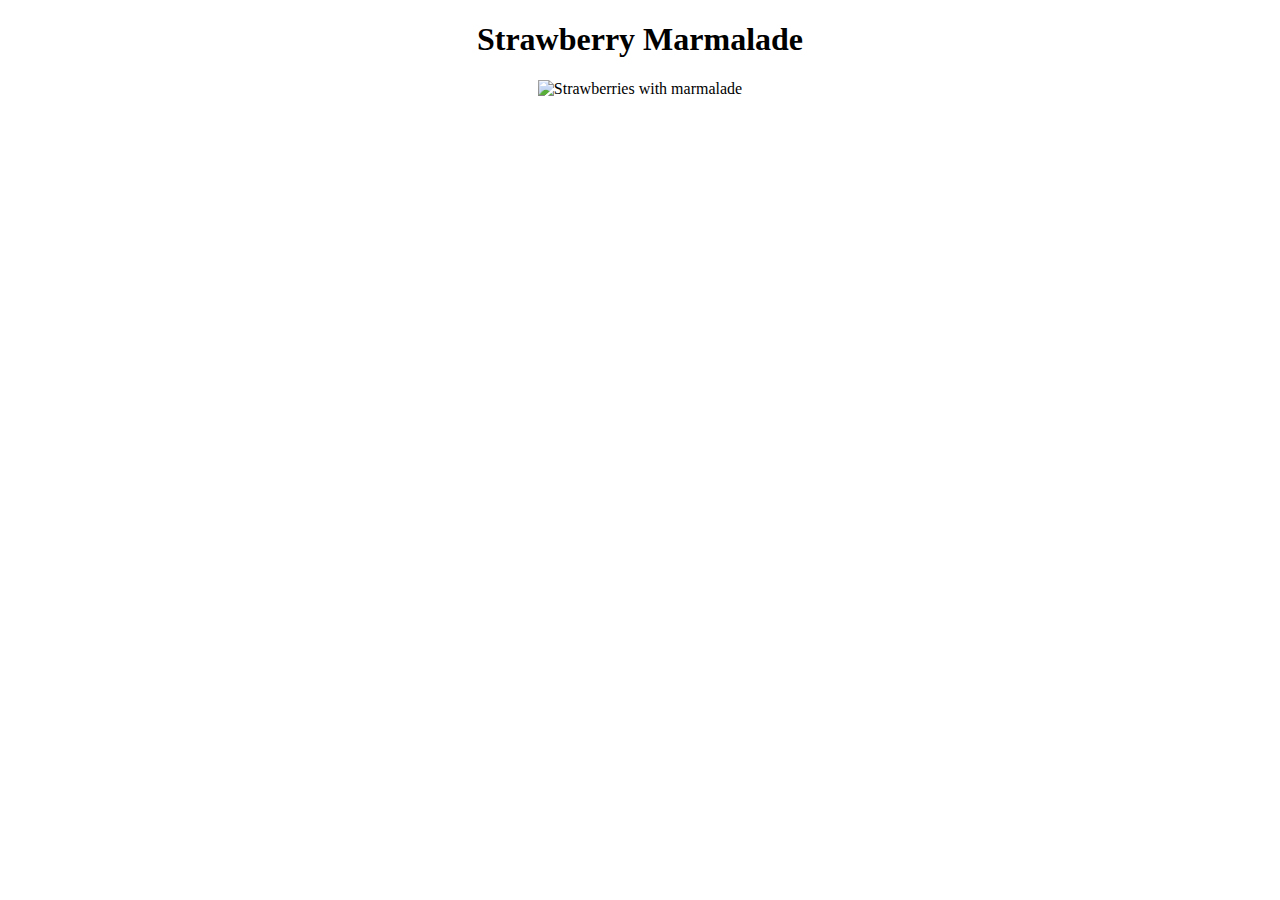
==== recipes/Strawberry.html @ a17b62fe "index.html" ====
<!DOCTYPE html>

<html lang="en">
    <head>
        <meta charset="UTF-8">
    </head>

    <body>
        <center><h1>Strawberry Marmalade</h1>
        <img src="https://img.freepik.com/free-photo/strawberry-jam-white-background_33807-949.jpg" alt="Strawberries with marmalade"
        width="500"
        height="400">
        </center>
    </body>

</html>
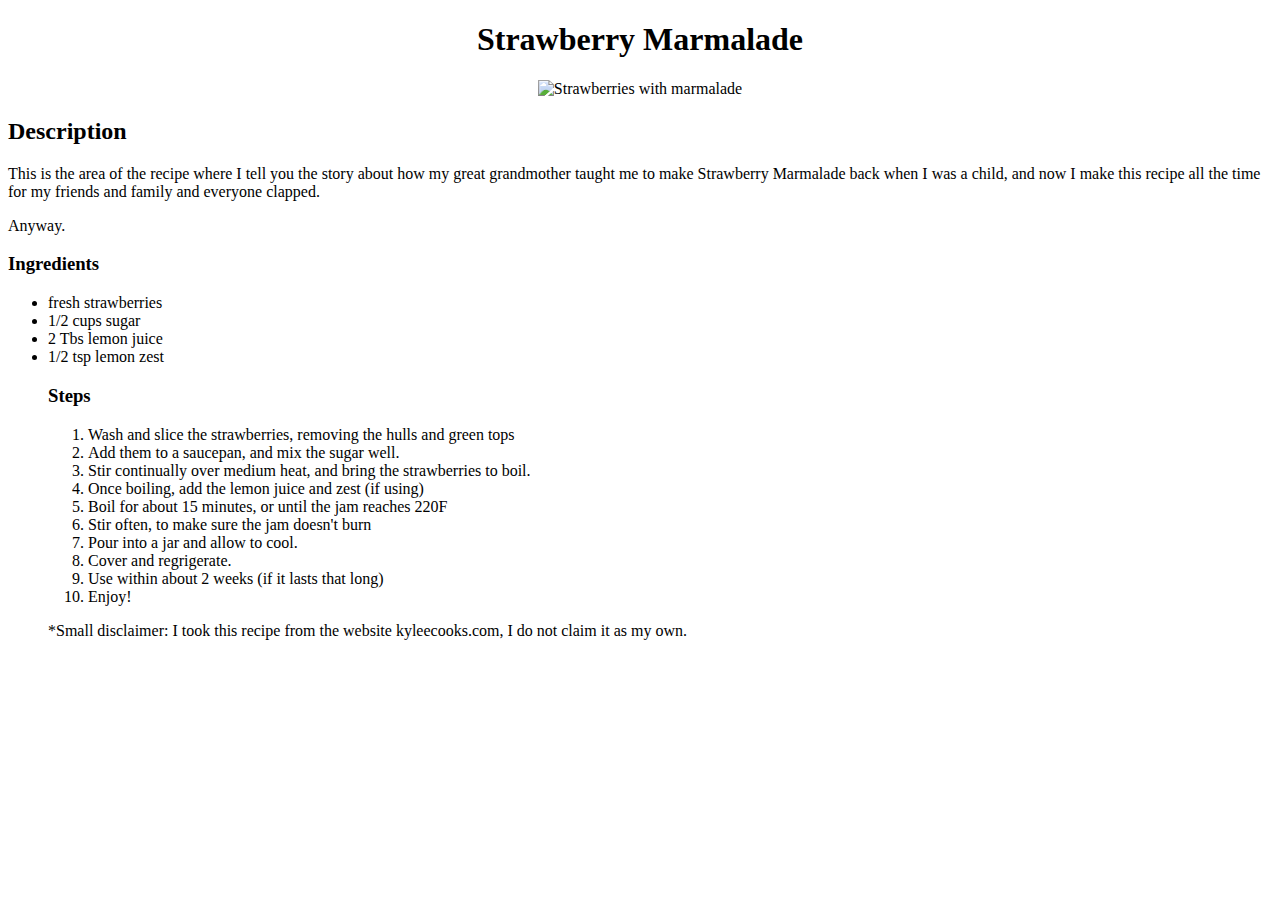
==== commit 5d823416: "..index/html" ====
--- a/recipes/Strawberry.html
+++ b/recipes/Strawberry.html
@@ -11,6 +11,33 @@
         width="500"
         height="400">
         </center>
+        <h2>Description</h2>
+
+This is the area of the recipe where I tell you the story about how my great grandmother taught me to make Strawberry Marmalade
+back when I was a child, and now I make this recipe all the time for my friends and family and everyone clapped.
+        <p>Anyway.</p>
+
+        <h3>Ingredients</h3>
+        <ul>
+            <li>fresh strawberries</li>
+            <li>1/2 cups sugar</li>
+            <li>2 Tbs lemon juice</li>
+            <li>1/2 tsp lemon zest</li>
+        <h3>Steps</h3>
+        <ol>
+            <li>Wash and slice the strawberries, removing the hulls and green tops</li>
+            <li>Add them to a saucepan, and mix the sugar well.</li>
+            <li>Stir continually over medium heat, and bring the strawberries to boil.</li>
+            <li>Once boiling, add the lemon juice and zest (if using)</li>
+            <li>Boil for about 15 minutes, or until the jam reaches 220F</li>
+            <li>Stir often, to make sure the jam doesn't burn</li>
+            <li>Pour into a jar and allow to cool.</li>
+            <li>Cover and regrigerate.</li>
+            <li>Use within about 2 weeks (if it lasts that long)</li>
+            <li>Enjoy!</li>
+        </ol>
+            <p>*Small disclaimer: I took this recipe from the website kyleecooks.com, I do not claim it as my own.</p>
+        </ul>
     </body>
 
 </html>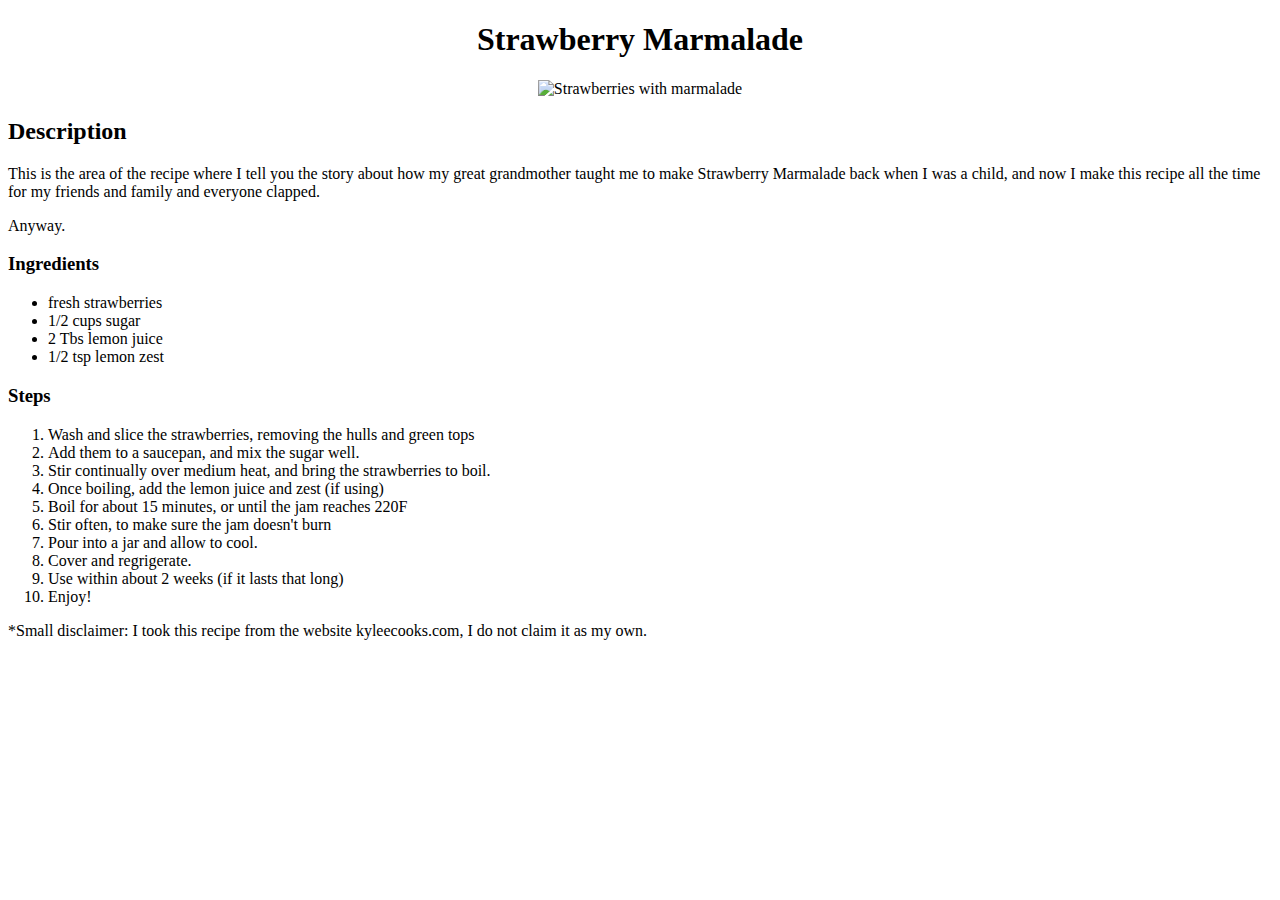
==== commit 353cde23: "FluffyPancakes.html" ====
--- a/recipes/Strawberry.html
+++ b/recipes/Strawberry.html
@@ -3,6 +3,7 @@
 <html lang="en">
     <head>
         <meta charset="UTF-8">
+        <Title>Strawberry Marmalade Recipe</Title>
     </head>
 
     <body>
@@ -23,6 +24,7 @@
             <li>1/2 cups sugar</li>
             <li>2 Tbs lemon juice</li>
             <li>1/2 tsp lemon zest</li>
+        </ul>
         <h3>Steps</h3>
         <ol>
             <li>Wash and slice the strawberries, removing the hulls and green tops</li>
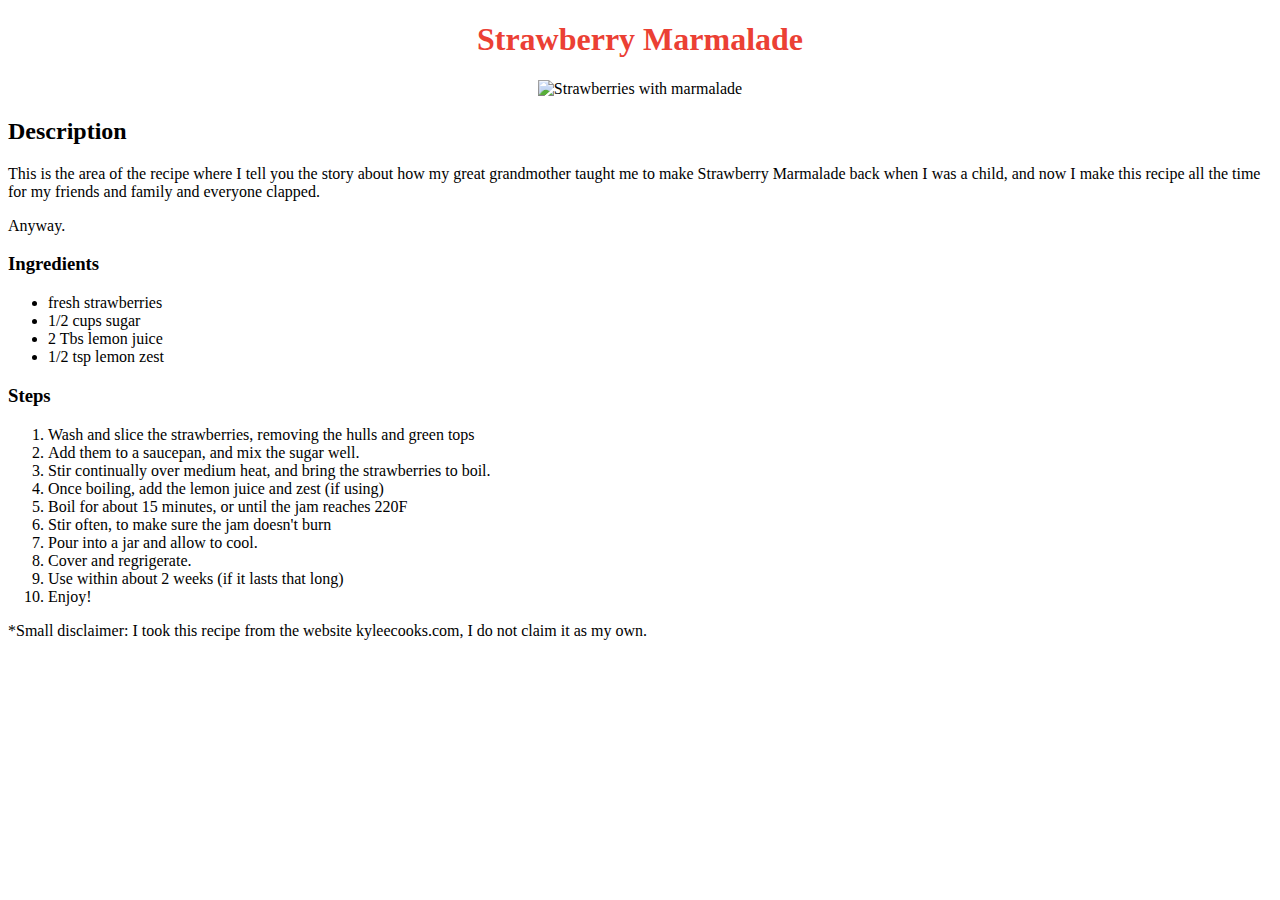
==== commit a77ef09d: "update stylesheet" ====
--- a/recipes/Strawberry.html
+++ b/recipes/Strawberry.html
@@ -7,7 +7,7 @@
     </head>
 
     <body>
-        <center><h1>Strawberry Marmalade</h1>
+        <center><h1 style="color:#eb4034; font-family: Cambria, Cochin, Georgia, Times, 'Times New Roman', serif;">Strawberry Marmalade</h1>
         <img src="https://img.freepik.com/free-photo/strawberry-jam-white-background_33807-949.jpg" alt="Strawberries with marmalade"
         width="500"
         height="400">
